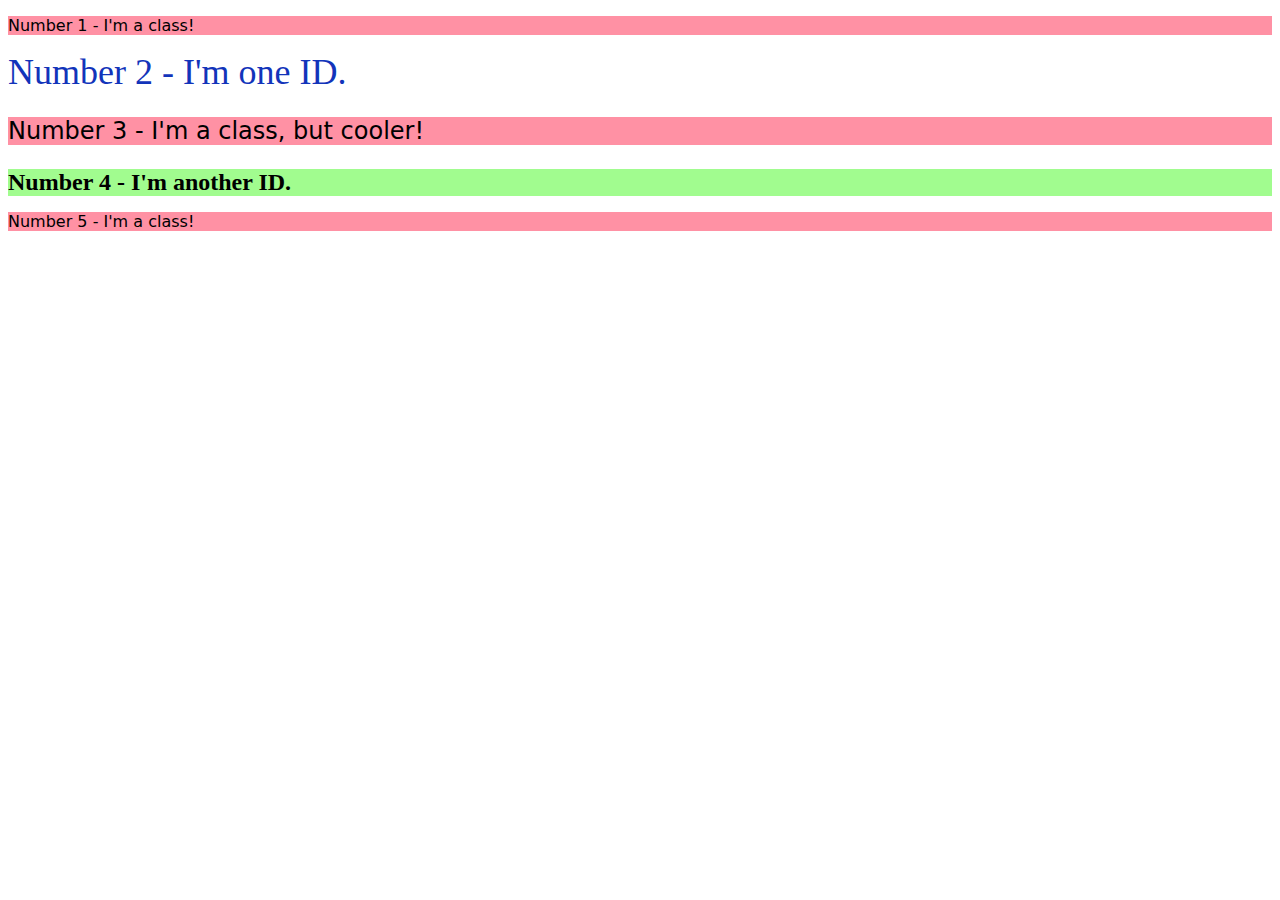
==== foundations/intro-to-css/02-class-id-selectors/index.html @ 29371d62 "feat: added styling using inline CSS" ====
<!DOCTYPE html>
<html lang="en">
  <head>
    <meta charset="UTF-8">
    <meta http-equiv="X-UA-Compatible" content="IE=edge">
    <meta name="viewport" content="width=device-width, initial-scale=1.0">
    <title>Class and ID Selectors</title>
    <link rel="stylesheet" href="style.css">
  </head>
  <body>
    <p>Number 1 - I'm a class!</p>
    <div style="font-size: 36px; color: hsl(228deg, 82%, 40%);">Number 2 - I'm one ID.</div>
    <p style="font-size: 24px">Number 3 - I'm a class, but cooler!</p>
    <div style="background-color: rgba(161, 252, 143, 255);font-size: 24px; font-weight: bold;">Number 4 - I'm another ID.</div>
    <p>Number 5 - I'm a class!</p>
  </body>
</html>
---- foundations/intro-to-css/02-class-id-selectors/style.css ----
p {
    background-color: #ff91a4;
    font-family: Verdana, "DejaVu Sans", sans-serif;
}
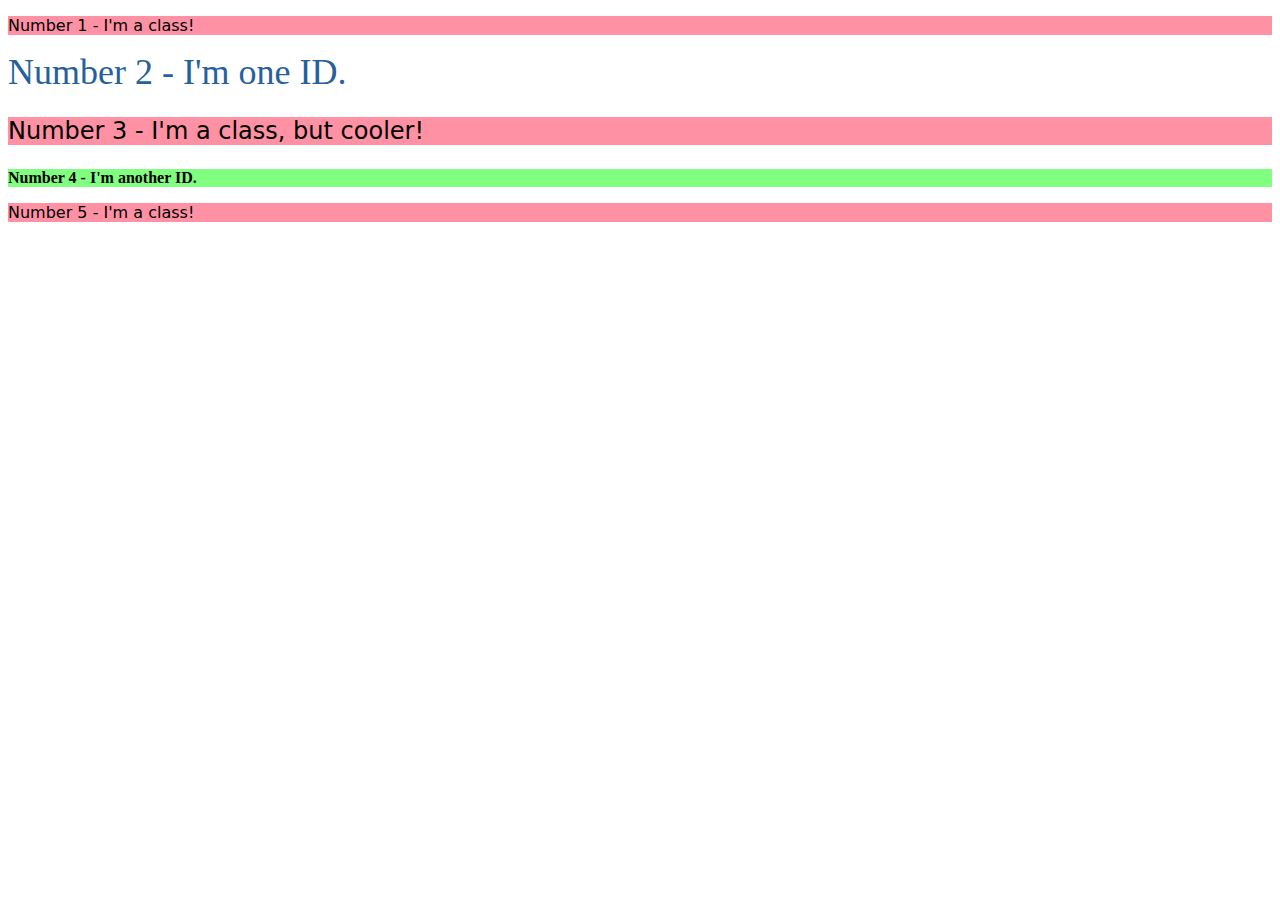
==== commit 785bd7b6: "refactor: extract inline CSS style to external CSS style" ====
--- a/foundations/intro-to-css/02-class-id-selectors/index.html
+++ b/foundations/intro-to-css/02-class-id-selectors/index.html
@@ -8,10 +8,11 @@
     <link rel="stylesheet" href="style.css">
   </head>
   <body>
-    <p>Number 1 - I'm a class!</p>
-    <div style="font-size: 36px; color: hsl(228deg, 82%, 40%);">Number 2 - I'm one ID.</div>
-    <p style="font-size: 24px">Number 3 - I'm a class, but cooler!</p>
-    <div style="background-color: rgba(161, 252, 143, 255);font-size: 24px; font-weight: bold;">Number 4 - I'm another ID.</div>
-    <p>Number 5 - I'm a class!</p>
+    <p class="odd">Number 1 - I'm a class!</p>
+    <div id="num_two">Number 2 - I'm one ID.</div>
+    <!-- this example demonstrate chaining selectors -->
+    <p class="odd adjust-font-size">Number 3 - I'm a class, but cooler!</p>
+    <div id="num_four">Number 4 - I'm another ID.</div>
+    <p class="odd">Number 5 - I'm a class!</p>
   </body>
 </html>--- a/foundations/intro-to-css/02-class-id-selectors/style.css
+++ b/foundations/intro-to-css/02-class-id-selectors/style.css
@@ -1,4 +1,18 @@
-p {
-    background-color: #ff91a4;
+.odd {
+    background-color: rgba(255,145,164,1.00); 
     font-family: Verdana, "DejaVu Sans", sans-serif;
+}
+
+#num_two {
+    color: #26619c; 
+    font-size: 36px;
+}
+
+p.adjust-font-size {
+    font-size: 24px;
+}
+
+#num_four {
+    background-color: hsl(120, 100%, 75%);
+    font-weight: bold;
 }